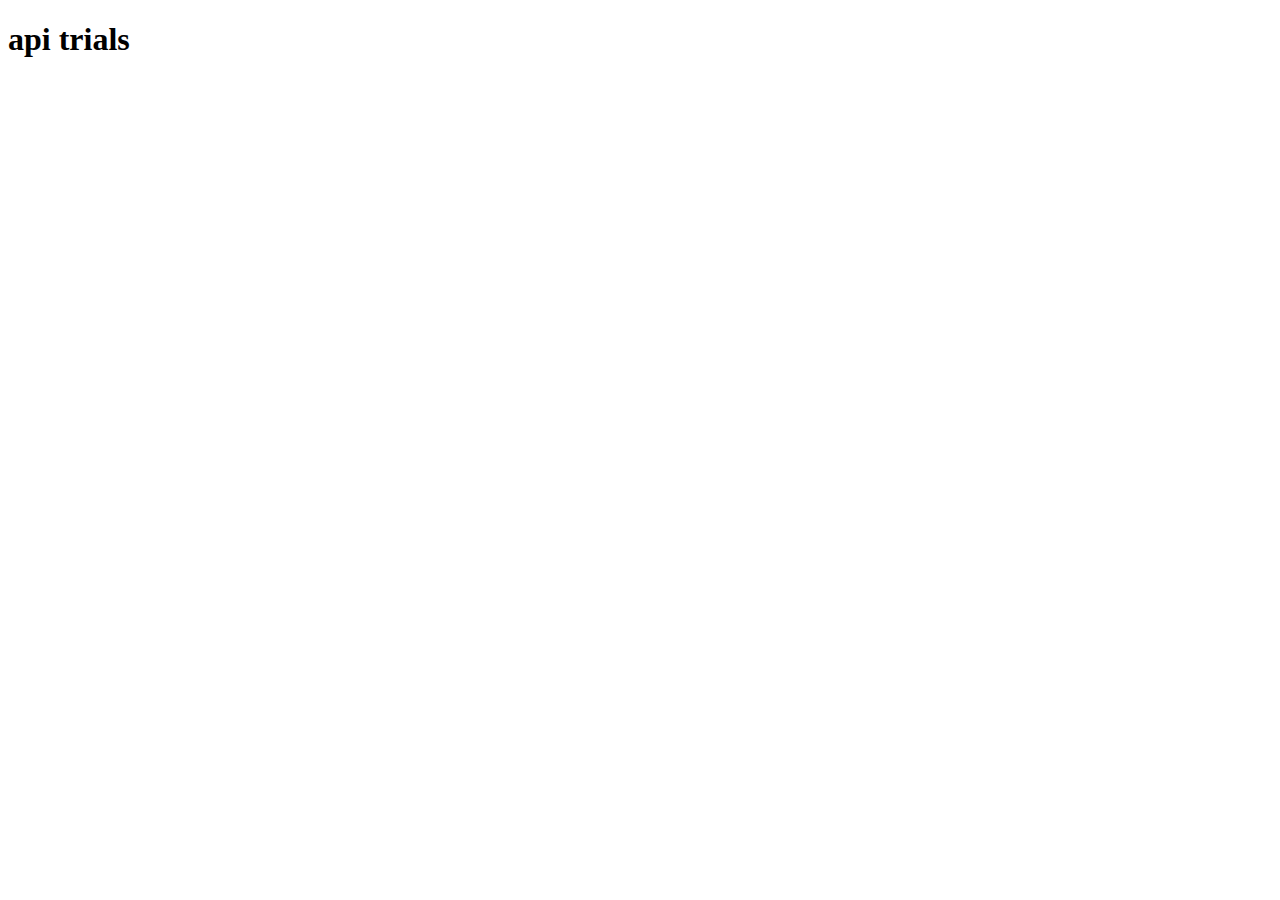
==== index.html @ e52e24e0 "Fetching data from Nasa APOD API" ====
<!DOCTYPE html>
<html lang="en">
<head>
    <meta charset="UTF-8">
    <meta name="viewport" content="width=device-width, initial-scale=1.0">
    <title>Document</title>
</head>
<body>
    <h1>api trials</h1>
    <ul id="picture-list"></ul>
    <script src="script.js"></script>
</body>
</html>
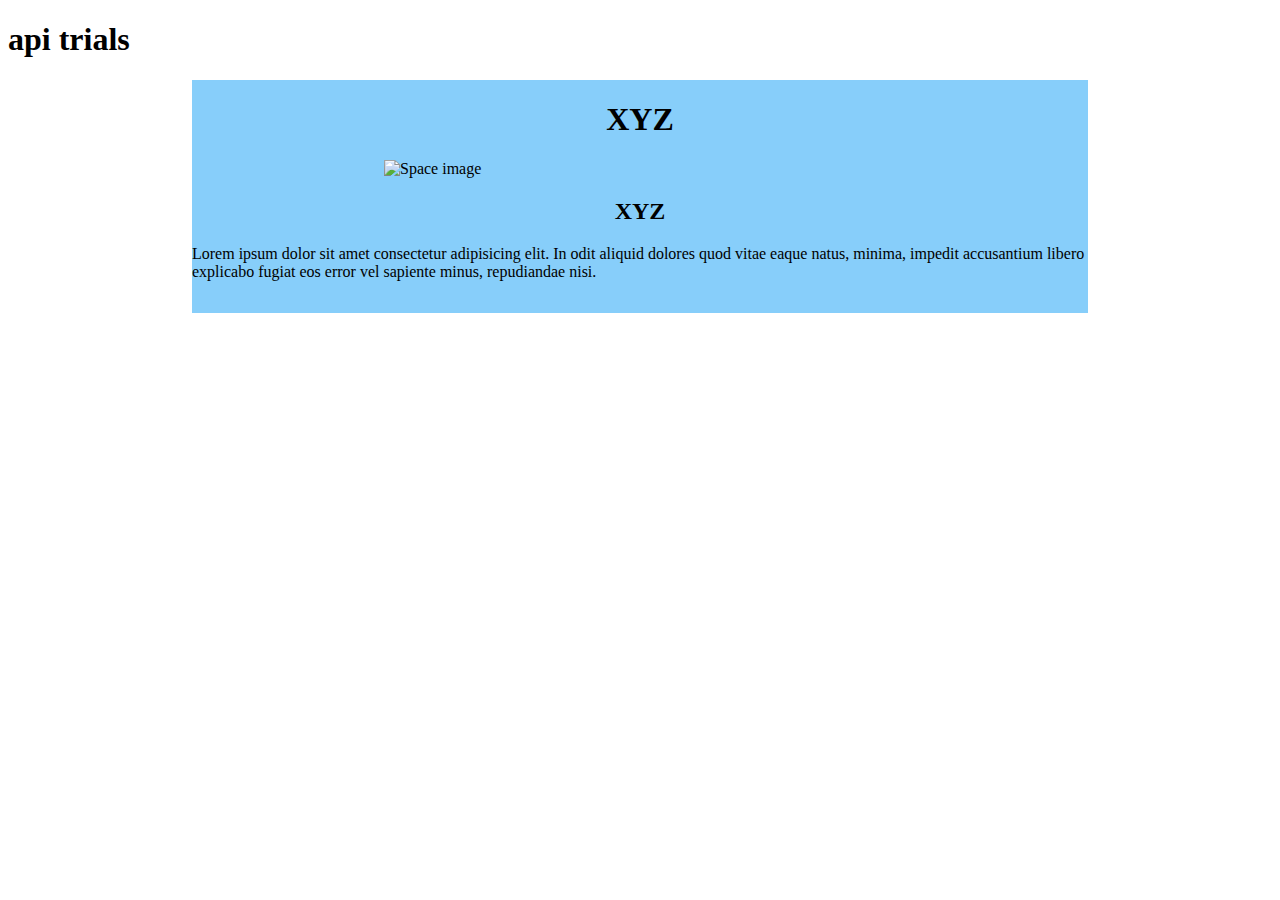
==== commit 085b3b2d: "picture and text container" ====
--- a/index.html
+++ b/index.html
@@ -4,10 +4,45 @@
     <meta charset="UTF-8">
     <meta name="viewport" content="width=device-width, initial-scale=1.0">
     <title>Document</title>
+    <style>
+        .pic-info-container {
+            background-color:lightskyblue;
+            display:flex;
+            flex-direction: column;
+            align-items: center;
+            width: 70vw;
+            height: auto;
+        }
+
+        img{
+            width: 40vw;
+            height: auto;
+            
+        }
+
+        .container {
+            display: flex;
+            flex-direction: column;
+            align-items: center;
+        }
+    </style>
 </head>
 <body>
     <h1>api trials</h1>
+    
     <ul id="picture-list"></ul>
+
+    <div class="container">
+    <div class="pic-info-container">
+        <h1 class="header">XYZ</h1>
+        <img src="./meteor.png" alt="Space image" class="image">
+        <h2 class="text-header">XYZ</h2>
+        <text class="text">Lorem ipsum dolor sit amet consectetur adipisicing elit. In odit aliquid dolores quod vitae eaque natus, minima, impedit accusantium libero explicabo fugiat eos error vel sapiente minus, repudiandae nisi.</text>
+        <p class="foot-info"></p>
+    </div>
+</div>
+
+
     <script src="script.js"></script>
 </body>
 </html>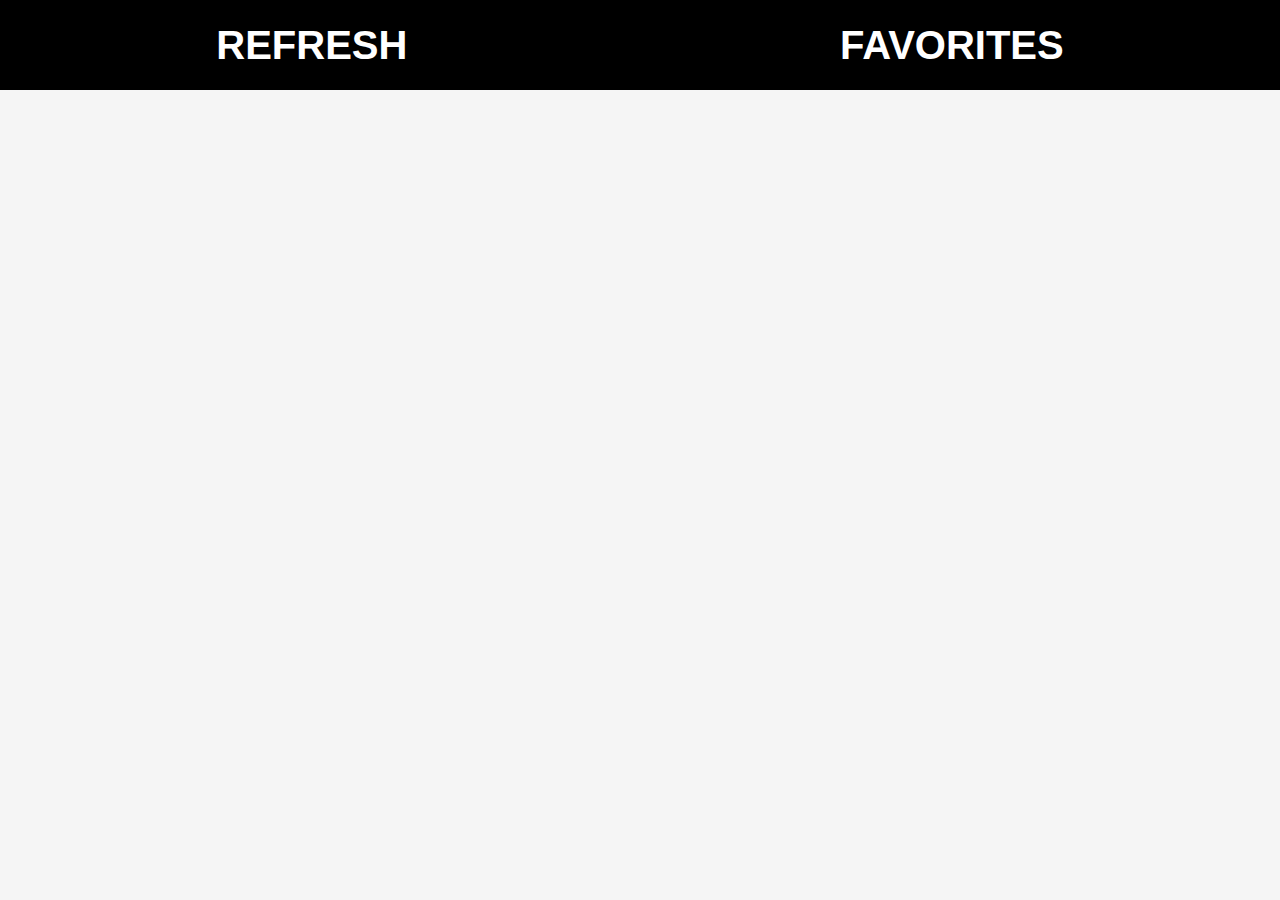
==== commit 0c39b56f: "mainpage styling and addtofavs functionality" ====
--- a/index.html
+++ b/index.html
@@ -5,44 +5,150 @@
     <meta name="viewport" content="width=device-width, initial-scale=1.0">
     <title>Document</title>
     <style>
-        .pic-info-container {
-            background-color:lightskyblue;
-            display:flex;
-            flex-direction: column;
+        *{
+            font-family: sans-serif;
+        }
+
+        .fav-button {
+            background-color: none;
+            background: none;
+            border: none;
+            font-size: 30px;
+        }
+        .fav-button:hover {
+            color:yellowgreen;
+        }
+        #reference {
+            padding: 0;
+            margin: 0;
+            font-size: 13px;
+
+        }
+        em{
+            display: flex;
+            justify-content:flex-end;
+            width: 50vw;
+            padding-right: 20px;
+        }
+        body {
+            margin: 0;
+            padding: 0;
+            background-color: whitesmoke;
+        }
+        header {
+            display: flex;
             align-items: center;
-            width: 70vw;
+            justify-content: space-around;
+        }
+
+        img {
+            width: 50vw;
             height: auto;
         }
 
-        img{
-            width: 40vw;
+        li{
+            display: flex;
+            align-items: center;
+            flex-direction: column;
+            background-color: white;
+            width: 50vw;
             height: auto;
-            
+            margin-top: 70px;
+            box-shadow: 0 8px 16px 0 rgba(0, 0, 0, 0.2);
+            transition: 0.3s;
+
+
         }
 
-        .container {
+        li:hover {
+              box-shadow: 0 16px 32px 0 rgba(0, 0, 0, 1.2);
+}
+
+        ul {
+            padding: 0;
+            margin: 0;
             display: flex;
+            align-items: center;
             flex-direction: column;
-            align-items: center;
+            width: 100vw;
+            height: auto;
+            background-color: whitesmoke;
         }
+
+        .added-message-container {
+            background: aqua;
+            box-shadow: 0 4px 8px 0 rgba(0, 0, 0, 0.2);
+            transition: 0.3s;
+            position: fixed;
+            border: 1px solid black;
+            top:50px;
+            left:50px;
+            z-index: 10;
+
+        }
+        .cannot-message-container {
+            background: aqua;
+            box-shadow: 0 4px 8px 0 rgba(0, 0, 0, 0.2);
+            transition: 0.3s;
+            position: fixed;
+            border: 1px solid black;
+            top:50px;
+            left:50px;
+            z-index: 10;
+
+        }
+
+        header {
+            margin: 0;
+            padding: 0;
+            height: 10vh;
+            width: 100vw;
+            background-color: black;
+        }
+        a {
+            color: white;
+            text-decoration: none;
+            font-size: 40px;
+            font-weight: bold;
+        }
+        h1{
+            margin-top: 0;
+            padding-top: 0;
+        }
+
+        text {
+            width: 40vw;
+            text-indent: 30px;
+
+        }
+
+        /* let html = `<h1 class="header">${title}</h1>
+    <img src=${url} alt="Space image" class="image">
+    <h2 class="text-header">XYZ</h2>
+    <text class="text">${explanation}</text>
+    <p class="foot-info"></p>
+    <button onclick="getItem(${i})">Add to Favorites</button>` */
     </style>
 </head>
 <body>
-    <h1>api trials</h1>
-    
-    <ul id="picture-list"></ul>
+    <header>
+       <a href="">REFRESH</a>
+       <a href="./favorites.html">FAVORITES</a>
+    </header>
 
-    <div class="container">
-    <div class="pic-info-container">
-        <h1 class="header">XYZ</h1>
-        <img src="./meteor.png" alt="Space image" class="image">
-        <h2 class="text-header">XYZ</h2>
-        <text class="text">Lorem ipsum dolor sit amet consectetur adipisicing elit. In odit aliquid dolores quod vitae eaque natus, minima, impedit accusantium libero explicabo fugiat eos error vel sapiente minus, repudiandae nisi.</text>
-        <p class="foot-info"></p>
+    <div id="container">
+        <ul id="space-list"></ul>
     </div>
-</div>
 
+    <div class="added-message-container"hidden>
+        <h1 class="added-message" >ADDED!</h1>
+    </div>
+    <div class="cannot-message-container"hidden>
+        <h1 class="cannot-message" >Already added.</h1>
+    </div>
 
     <script src="script.js"></script>
+
 </body>
-</html>+</html>
+
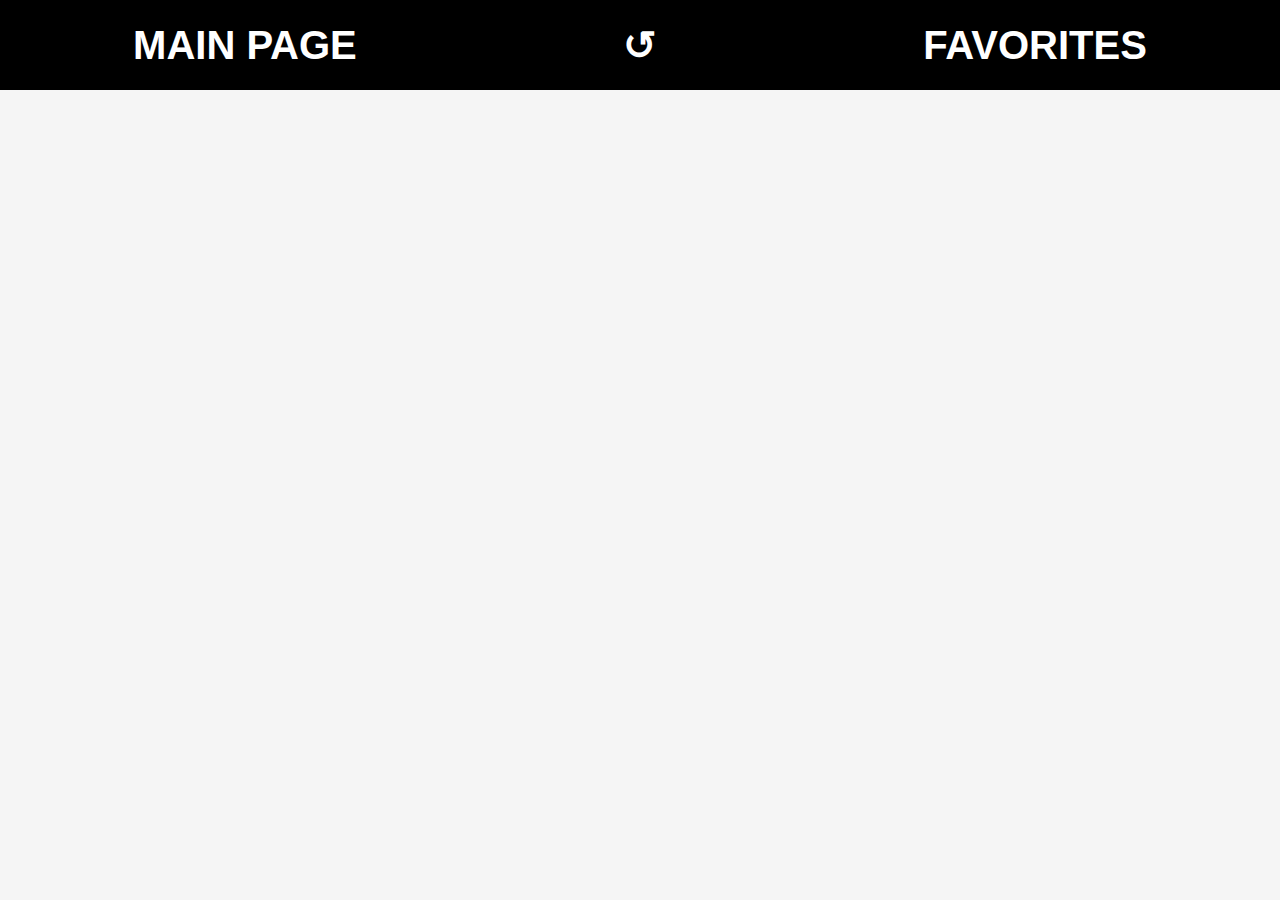
==== commit 15ce418c: "delete fav item and add video" ====
--- a/index.html
+++ b/index.html
@@ -4,135 +4,12 @@
     <meta charset="UTF-8">
     <meta name="viewport" content="width=device-width, initial-scale=1.0">
     <title>Document</title>
-    <style>
-        *{
-            font-family: sans-serif;
-        }
-
-        .fav-button {
-            background-color: none;
-            background: none;
-            border: none;
-            font-size: 30px;
-        }
-        .fav-button:hover {
-            color:yellowgreen;
-        }
-        #reference {
-            padding: 0;
-            margin: 0;
-            font-size: 13px;
-
-        }
-        em{
-            display: flex;
-            justify-content:flex-end;
-            width: 50vw;
-            padding-right: 20px;
-        }
-        body {
-            margin: 0;
-            padding: 0;
-            background-color: whitesmoke;
-        }
-        header {
-            display: flex;
-            align-items: center;
-            justify-content: space-around;
-        }
-
-        img {
-            width: 50vw;
-            height: auto;
-        }
-
-        li{
-            display: flex;
-            align-items: center;
-            flex-direction: column;
-            background-color: white;
-            width: 50vw;
-            height: auto;
-            margin-top: 70px;
-            box-shadow: 0 8px 16px 0 rgba(0, 0, 0, 0.2);
-            transition: 0.3s;
-
-
-        }
-
-        li:hover {
-              box-shadow: 0 16px 32px 0 rgba(0, 0, 0, 1.2);
-}
-
-        ul {
-            padding: 0;
-            margin: 0;
-            display: flex;
-            align-items: center;
-            flex-direction: column;
-            width: 100vw;
-            height: auto;
-            background-color: whitesmoke;
-        }
-
-        .added-message-container {
-            background: aqua;
-            box-shadow: 0 4px 8px 0 rgba(0, 0, 0, 0.2);
-            transition: 0.3s;
-            position: fixed;
-            border: 1px solid black;
-            top:50px;
-            left:50px;
-            z-index: 10;
-
-        }
-        .cannot-message-container {
-            background: aqua;
-            box-shadow: 0 4px 8px 0 rgba(0, 0, 0, 0.2);
-            transition: 0.3s;
-            position: fixed;
-            border: 1px solid black;
-            top:50px;
-            left:50px;
-            z-index: 10;
-
-        }
-
-        header {
-            margin: 0;
-            padding: 0;
-            height: 10vh;
-            width: 100vw;
-            background-color: black;
-        }
-        a {
-            color: white;
-            text-decoration: none;
-            font-size: 40px;
-            font-weight: bold;
-        }
-        h1{
-            margin-top: 0;
-            padding-top: 0;
-        }
-
-        text {
-            width: 40vw;
-            text-indent: 30px;
-
-        }
-
-        /* let html = `<h1 class="header">${title}</h1>
-    <img src=${url} alt="Space image" class="image">
-    <h2 class="text-header">XYZ</h2>
-    <text class="text">${explanation}</text>
-    <p class="foot-info"></p>
-    <button onclick="getItem(${i})">Add to Favorites</button>` */
-    </style>
+    <link rel="stylesheet" href="./style.css">
 </head>
 <body>
     <header>
-       <a href="">REFRESH</a>
+        <a href="./index.html">MAIN PAGE</a>
+       <a href="">&#8634;</a>
        <a href="./favorites.html">FAVORITES</a>
     </header>
 
--- a/style.css
+++ b/style.css
@@ -0,0 +1,130 @@
+*{
+    font-family: sans-serif;
+}
+
+header a:hover {
+    color: gray
+}
+
+.foot-btn {
+    background-color: none;
+    background: none;
+    border: none;
+    font-size: 15px;
+    width: 50vw;
+    display: flex;
+    justify-content: flex-end;
+    margin: 10px 0 10px 0;
+    font-weight: bolder;
+}
+.foot-btn:hover {
+    color:gray;
+}
+#reference {
+    padding: 0;
+    margin: 0;
+    font-size: 13px;
+
+}
+em{
+    display: flex;
+    justify-content:flex-end;
+    width: 50vw;
+    padding-right: 20px;
+}
+body {
+    margin: 0;
+    padding: 0;
+    background-color: whitesmoke;
+}
+header {
+    display: flex;
+    align-items: center;
+    justify-content: space-around;
+    margin: 0;
+    padding: 0;
+    height: 10vh;
+    width: 100vw;
+    min-height: 60px;
+    background-color: black;
+
+}
+
+img {
+    width: 50vw;
+    height: auto;
+}
+
+li{
+    display: flex;
+    align-items: center;
+    flex-direction: column;
+    background-color: white;
+    width: 50vw;
+    height: auto;
+    margin-top: 70px;
+    box-shadow: 0 8px 16px 0 rgba(0, 0, 0, 0.2);
+    transition: 0.3s;
+
+
+}
+
+li:hover {
+      box-shadow: 0 16px 32px 0 rgba(0, 0, 0, 1.2);
+}
+
+ul {
+    padding: 0;
+    margin: 0;
+    display: flex;
+    align-items: center;
+    flex-direction: column;
+    width: 100vw;
+    height: auto;
+    background-color: whitesmoke;
+}
+
+.added-message-container {
+    background: aqua;
+    box-shadow: 0 4px 8px 0 rgba(0, 0, 0, 0.2);
+    transition: 0.3s;
+    position: fixed;
+    border: 1px solid black;
+    top:50px;
+    left:50px;
+    z-index: 10;
+
+}
+.cannot-message-container {
+    background: aqua;
+    box-shadow: 0 4px 8px 0 rgba(0, 0, 0, 0.2);
+    transition: 0.3s;
+    position: fixed;
+    border: 1px solid black;
+    top:50px;
+    left:50px;
+    z-index: 10;
+
+}
+
+a {
+    color: white;
+    text-decoration: none;
+    font-size: 40px;
+    font-weight: bold;
+}
+h1{
+    margin-top: 0;
+    padding-top: 0;
+}
+
+text {
+    width: 45vw;
+    text-indent: 30px;
+    line-height: 1.5;
+}
+
+.iframe{
+    width: 50vw;
+    height: 37vh;
+}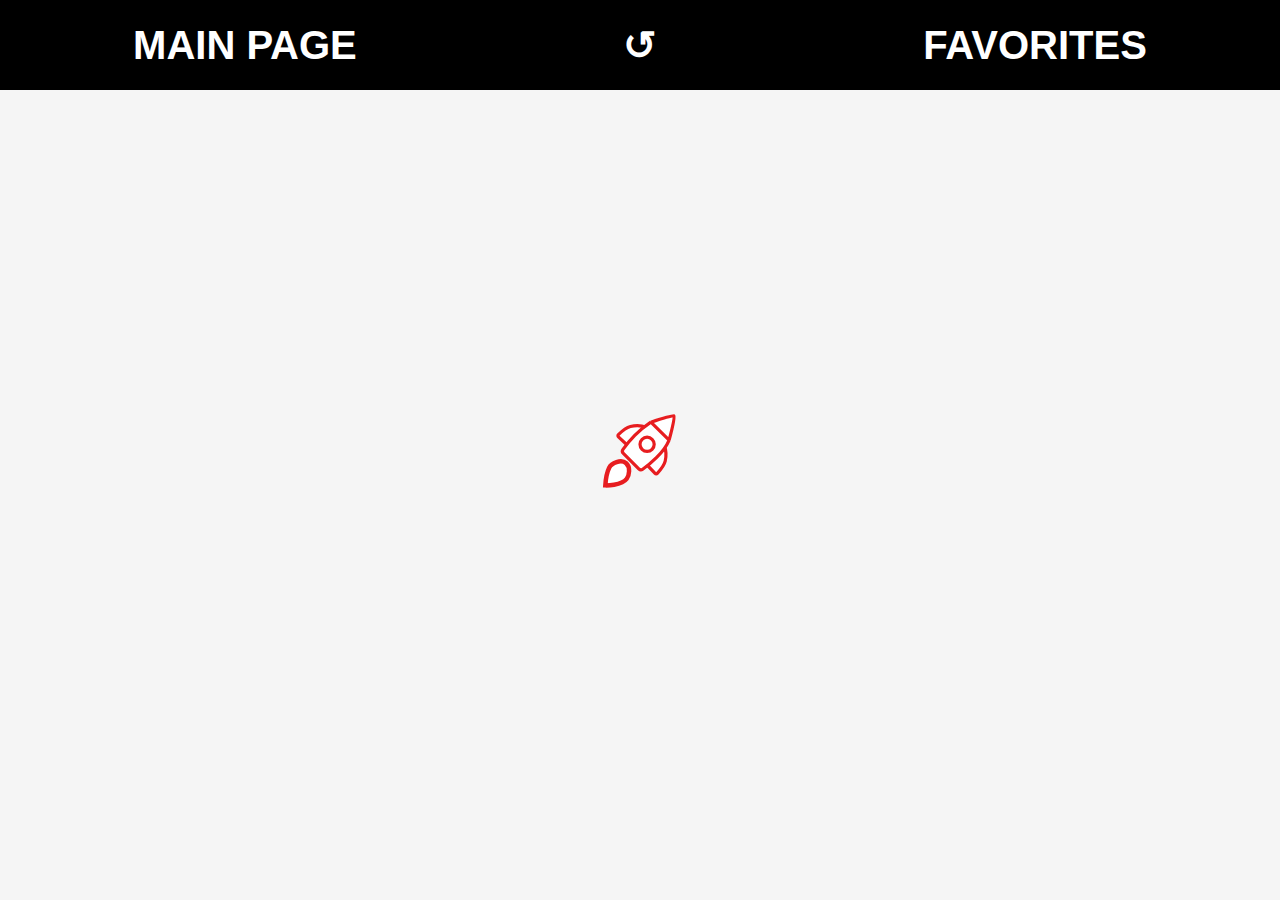
==== commit 7e725557: "final arrangements" ====
--- a/index.html
+++ b/index.html
@@ -7,9 +7,11 @@
     <link rel="stylesheet" href="./style.css">
 </head>
 <body>
+    <div id="loading-container">  <img src="rocket.svg" id="loading-text"/>
+    </div>
     <header>
         <a href="./index.html">MAIN PAGE</a>
-       <a href="">&#8634;</a>
+       <a href="./index.html">&#8634;</a>
        <a href="./favorites.html">FAVORITES</a>
     </header>
 
@@ -17,12 +19,13 @@
         <ul id="space-list"></ul>
     </div>
 
-    <div class="added-message-container"hidden>
-        <h1 class="added-message" >ADDED!</h1>
+    <div class="added-message-container msg"hidden>
+        <h1 class="added-message" >Added to favorites!</h1>
     </div>
-    <div class="cannot-message-container"hidden>
-        <h1 class="cannot-message" >Already added.</h1>
+    <div class="cannot-message-container msg"hidden>
+        <h1 class="cannot-message" >Already in favorites!</h1>
     </div>
+
 
     <script src="script.js"></script>
 
--- a/style.css
+++ b/style.css
@@ -50,10 +50,6 @@
 
 }
 
-img {
-    width: 50vw;
-    height: auto;
-}
 
 li{
     display: flex;
@@ -85,26 +81,25 @@
 }
 
 .added-message-container {
-    background: aqua;
-    box-shadow: 0 4px 8px 0 rgba(0, 0, 0, 0.2);
     transition: 0.3s;
     position: fixed;
-    border: 1px solid black;
     top:50px;
     left:50px;
     z-index: 10;
 
 }
+
 .cannot-message-container {
-    background: aqua;
-    box-shadow: 0 4px 8px 0 rgba(0, 0, 0, 0.2);
     transition: 0.3s;
     position: fixed;
-    border: 1px solid black;
     top:50px;
     left:50px;
     z-index: 10;
 
+}
+
+.msg {
+    color: red;
 }
 
 a {
@@ -127,4 +122,69 @@
 .iframe{
     width: 50vw;
     height: 37vh;
-}+    min-height: 500px;
+}
+
+.wrapper {
+    width: 100%;
+    height: auto;
+    display: flex;
+    justify-content: center;
+    align-items: center;
+}
+
+.image{
+    position: relative;
+}
+
+img {
+    width: 50vw;
+    height: auto;
+    display: block;
+    margin: auto;
+}
+
+.content {
+    width: 100%;
+    height: 100%;
+    top: 0;
+    right: 0;
+    position: absolute;
+    background: rgba(0,0,0,0.6);
+    display: flex;
+    justify-content: center;
+    align-items: center;
+    flex-direction: column;
+    opacity: 0;
+    transition: 0.6s;
+}
+
+.content:hover {
+    opacity: 1;
+}
+
+.content h1 {
+    font-size: 80px;
+    color: #ffe100;
+    margin-bottom: 15px;
+}
+
+#loading-container {
+    margin: 0;
+    padding: 0;
+    display: flex;
+    justify-content: center;
+    align-items: center;
+    position: fixed;
+    top: 0;
+    left: 0;
+    width: 100%;
+    height: 100%;
+    z-index: 9999; /* Make sure it's on top */
+  }
+
+  #loading-text {
+    margin: 0;
+    padding: 0;
+width: 80px;
+height: 80px;  }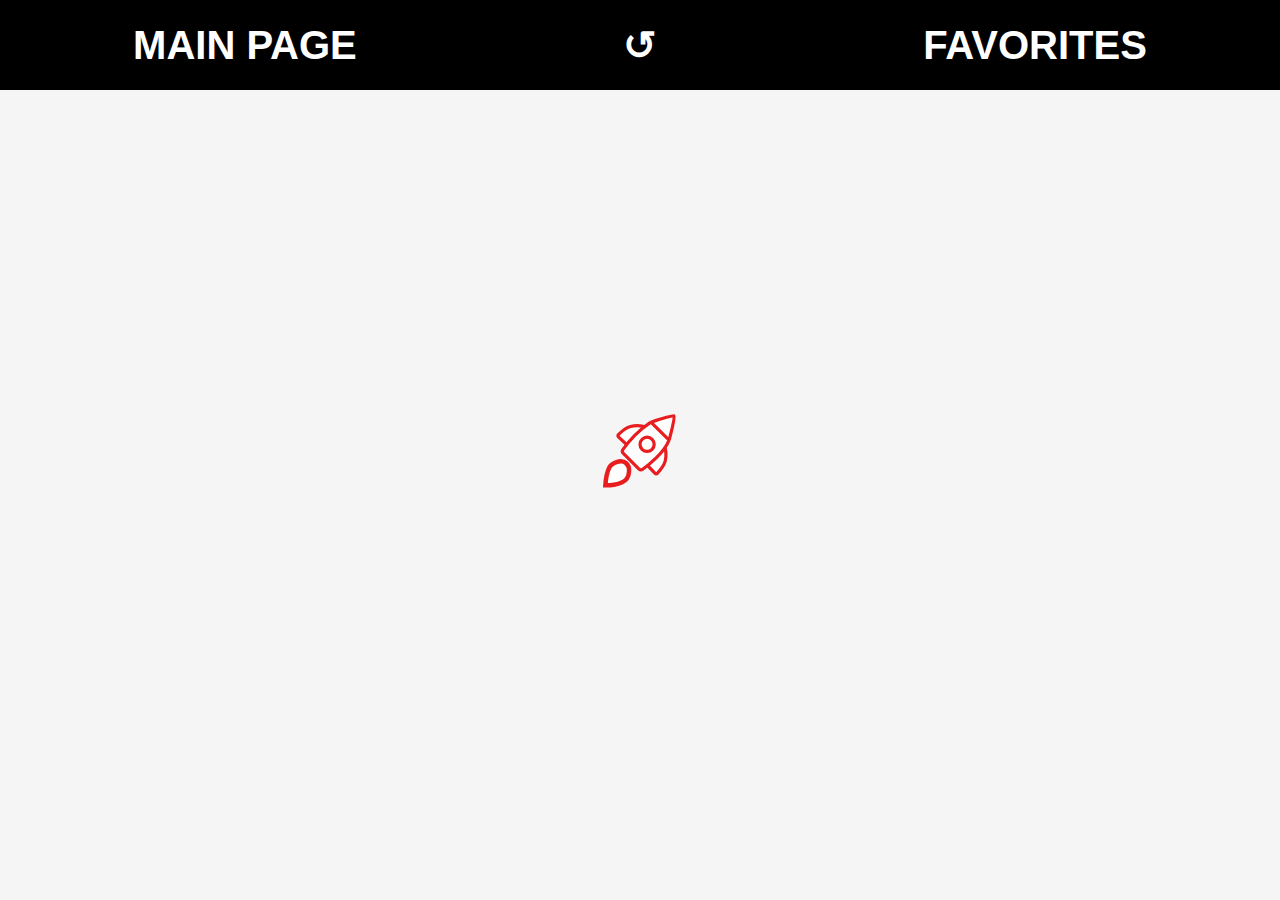
==== commit 74bd5749: "final arrangements" ====
--- a/index.html
+++ b/index.html
@@ -1,34 +1,30 @@
 <!DOCTYPE html>
 <html lang="en">
-<head>
-    <meta charset="UTF-8">
-    <meta name="viewport" content="width=device-width, initial-scale=1.0">
+  <head>
+    <meta charset="UTF-8" />
+    <meta name="viewport" content="width=device-width, initial-scale=1.0" />
     <title>Document</title>
-    <link rel="stylesheet" href="./style.css">
-</head>
-<body>
-    <div id="loading-container">  <img src="rocket.svg" id="loading-text"/>
-    </div>
+    <link rel="stylesheet" href="./style.css" />
+  </head>
+  <body>
+    <div id="loading-container"><img src="rocket.svg" id="loading-text" /></div>
     <header>
-        <a href="./index.html">MAIN PAGE</a>
-       <a href="./index.html">&#8634;</a>
-       <a href="./favorites.html">FAVORITES</a>
+      <a href="./index.html">MAIN PAGE</a>
+      <a href="./index.html">&#8634;</a>
+      <a href="./favorites.html">FAVORITES</a>
     </header>
 
     <div id="container">
-        <ul id="space-list"></ul>
+      <ul id="space-list"></ul>
     </div>
 
-    <div class="added-message-container msg"hidden>
-        <h1 class="added-message" >Added to favorites!</h1>
+    <div class="added-message-container msg" hidden>
+      <h1 class="added-message">Added to favorites!</h1>
     </div>
-    <div class="cannot-message-container msg"hidden>
-        <h1 class="cannot-message" >Already in favorites!</h1>
+    <div class="cannot-message-container msg" hidden>
+      <h1 class="cannot-message">Already in favorites!</h1>
     </div>
 
-
     <script src="script.js"></script>
-
-</body>
+  </body>
 </html>
-
